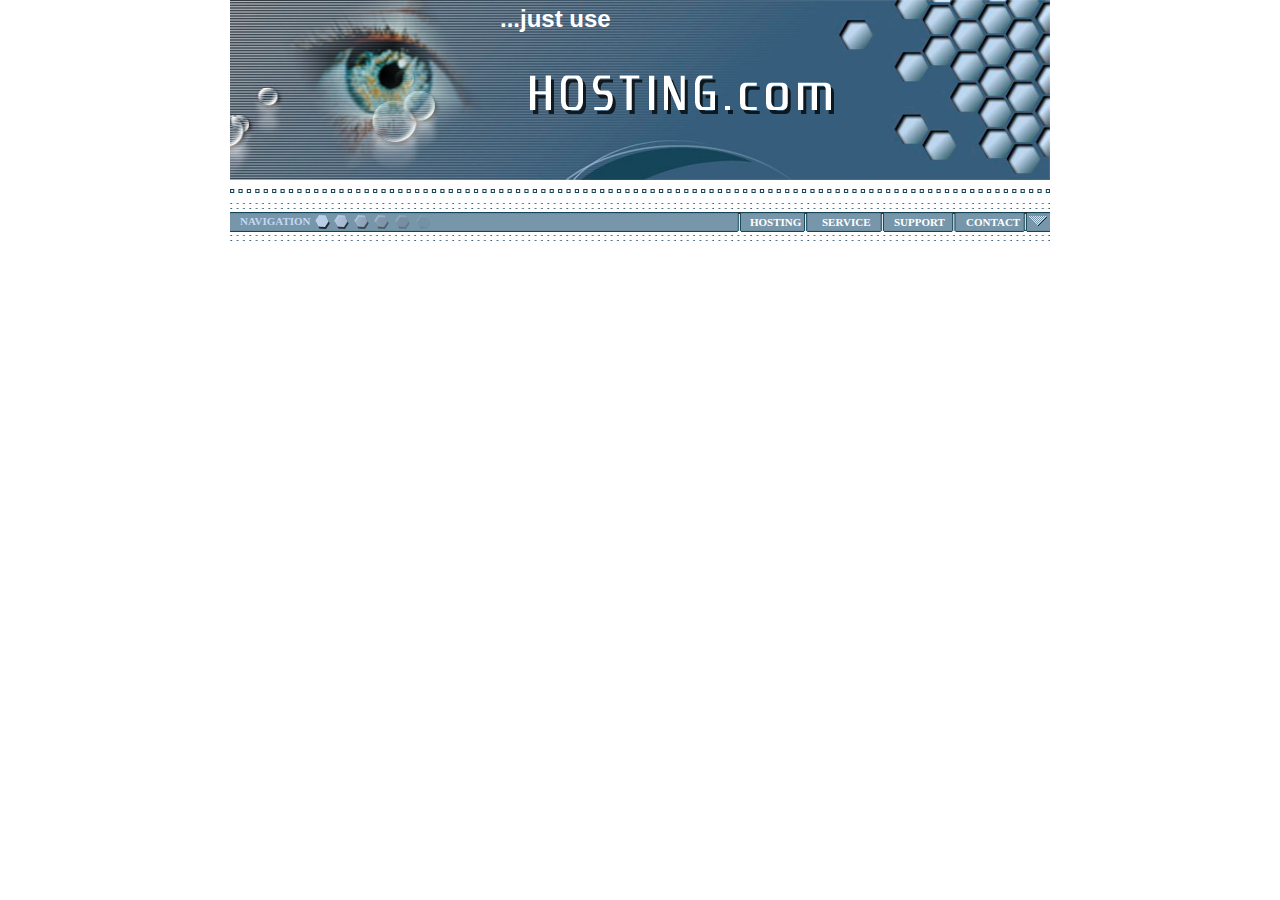
==== SecondLab/index.html @ c9c88b9d "some changes" ====
<!DOCTYPE html>
<html lang="en, ru" xmlns="http://www.w3.org/1999/html">
<head>
    <meta charset="UTF-8">
    <title>Ryzleitsev lab2</title>
    <link rel ="stylesheet" href="style.css">
</head>
<body>
    <div class="wrapper">
        <header>
            <div class = "header-container">
                <img class = "header-bg-img" src="res/HeaderBG.png" width="820" height="180">
                <img class = "header-eye-img" src="res/eye.png" width="205" height="168">
                <img class = "header-hosting" src="res/HOSTING.com.png" width="304" height="39">
                <p>...just use</p>
            </div>
            <nav>
                <img class="nav-settings" src="res/pixels%204x4.png">
                <img class = "nav-settings" src="res/pixels.png">
                <div class="nav-panel">
                    <img class="nav-bg-img" src="res/back_menu.png">
                    <p class="nav-text">NAVIGATION</p>
                    <img class="nav-el" src="res/nav-el.png">
                    <div class="right-nav">
                        <table>
                            <tr>
                                <td><p><a href="#">HOSTING</a></p></td>
                                <td><p><a href="#">SERVICE</a></p></td>
                                <td><p><a href="#">SUPPORT</a></p></td>
                                <td><p><a href="#">CONTACT</a> </p></td>
                                <td><p><img src="res/strelka_menu.png"></p></td>
                            </tr>
                        </table>
                        <p></p>
                    </div>
                </div>
                <img src="res/pixels.png" width="820" height="auto">
            </nav>
        </header>

    </div>
</body>
</html>
---- SecondLab/style.css ----
body{
    font-family: Arial, sens-serof, serif;
    margin: 0;
    padding: 0;
    font-size: 14px;
}

div{
    margin: 0;
    padding: 0;
}

.wrapper{
    width: 820px;
    margin: 0 auto;
}

.header-container{
    position: relative;
    width: 820px;
    height: 180px;
}
.header-bg-img{
    position: absolute;
}
.header-eye-img{
    position: absolute;
    margin: 0 0 0 50px;
}
.header-hosting{
    position: absolute;
    margin: 75px 0 0 300px;
}
header p{
    position: absolute;
    font-size: 24px;
    font-weight: bold;
    color: white;
    margin: 5px 0 0 270px;
}

.nav-settings{
  width: 820px;
}

.nav-panel{
    position: relative;
    width: 820px;
    height: 16px;
}
.nav-bg-img{
    position: absolute;
    width: 820px;
    height: 20px;
}

nav p{
    font-family: Corbel;
    position: absolute;
    margin: 3px 0 0 10px;
    color: #c3d8f5;
    font-size: 11px;
}

.nav-el{
    position: absolute;
    margin: 3px 0 3px 85px;
}

.right-nav {
    background-color: #333;
    overflow: hidden;
    margin: 0 0 0 500px;
}

table {
    border-collapse: collapse;
}

td {
    padding-right: 71px;
}
.right-nav a {
    font-family: Corbel;
    text-decoration: none;
    color: white;
    padding: 4px 9px;
}

.right-nav a:hover {
    color: black;
}

.both{ clear: both; }
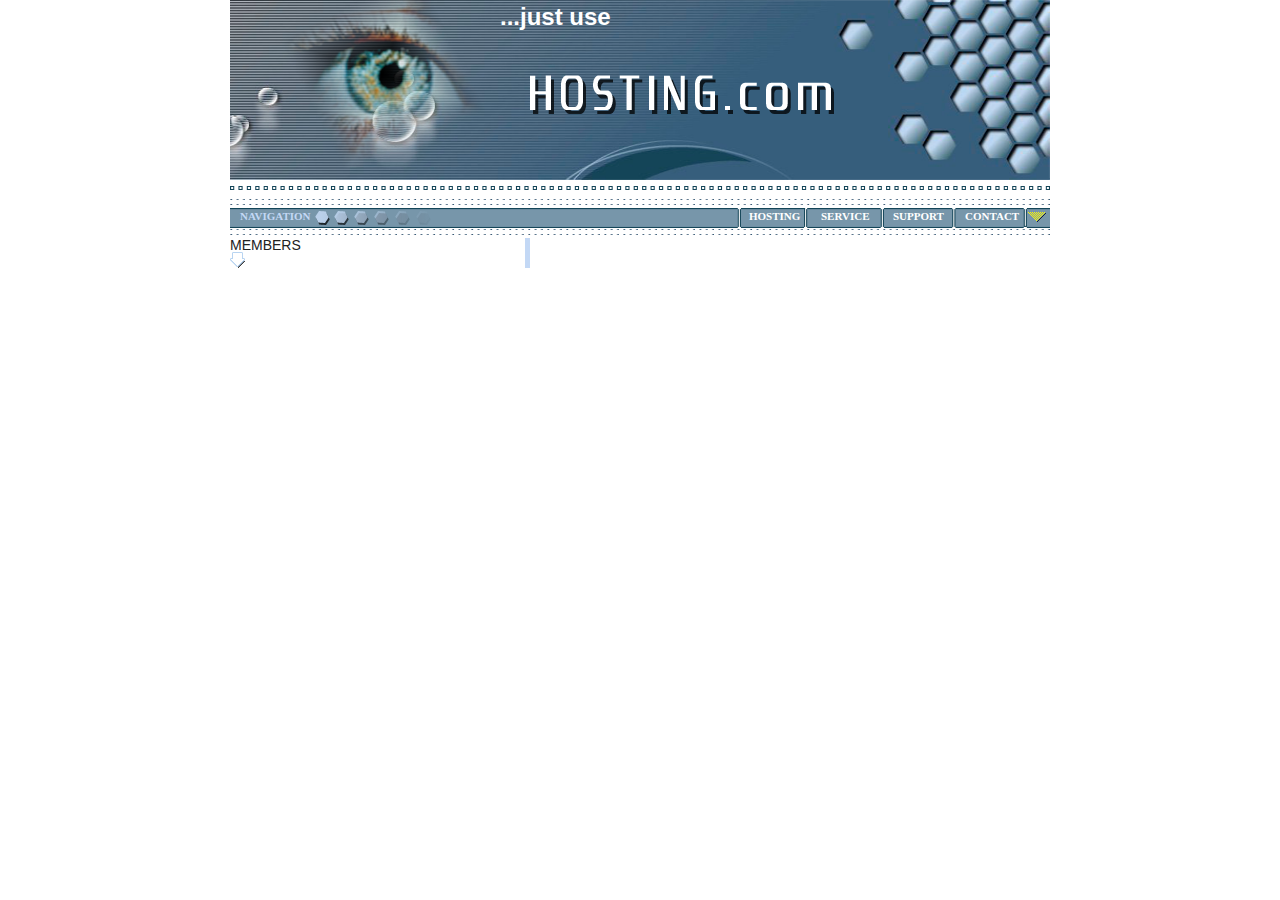
==== commit 1a0f9b75: "Style reset file added" ====
--- a/SecondLab/index.html
+++ b/SecondLab/index.html
@@ -3,7 +3,9 @@
 <head>
     <meta charset="UTF-8">
     <title>Ryzleitsev lab2</title>
+    <link rel ="stylesheet" href="../reset.css">
     <link rel ="stylesheet" href="style.css">
+
 </head>
 <body>
     <div class="wrapper">
@@ -38,6 +40,14 @@
             </nav>
         </header>
 
+        <main>
+            <section class="info"></section>
+            <div class="members">
+             
+                <p>MEMBERS</p>
+                <img src="res/strelka_members.png">
+            </div>
+        </main>
     </div>
 </body>
 </html>--- a/SecondLab/style.css
+++ b/SecondLab/style.css
@@ -3,6 +3,12 @@
     margin: 0;
     padding: 0;
     font-size: 14px;
+}
+html{
+    box-sizing: border-box;
+}
+*, *::before, *::after{
+    box-sizing: inherit;
 }
 
 div{
@@ -68,7 +74,6 @@
 }
 
 .right-nav {
-    background-color: #333;
     overflow: hidden;
     margin: 0 0 0 500px;
 }
@@ -78,17 +83,34 @@
 }
 
 td {
-    padding-right: 71px;
+    padding-right: 72px;
+    display: inline;
 }
 .right-nav a {
     font-family: Corbel;
     text-decoration: none;
     color: white;
     padding: 4px 9px;
+    display: inline;
+}
+.right-nav p{
+    display: inline;
 }
 
 .right-nav a:hover {
     color: black;
 }
 
+.members{
+    float: left;
+    width: 300px;
+    border-right: 5px solid #c3d8f5;
+
+}
+
+.info{
+    float: right;
+    width: 520px;
+}
+
 .both{ clear: both; }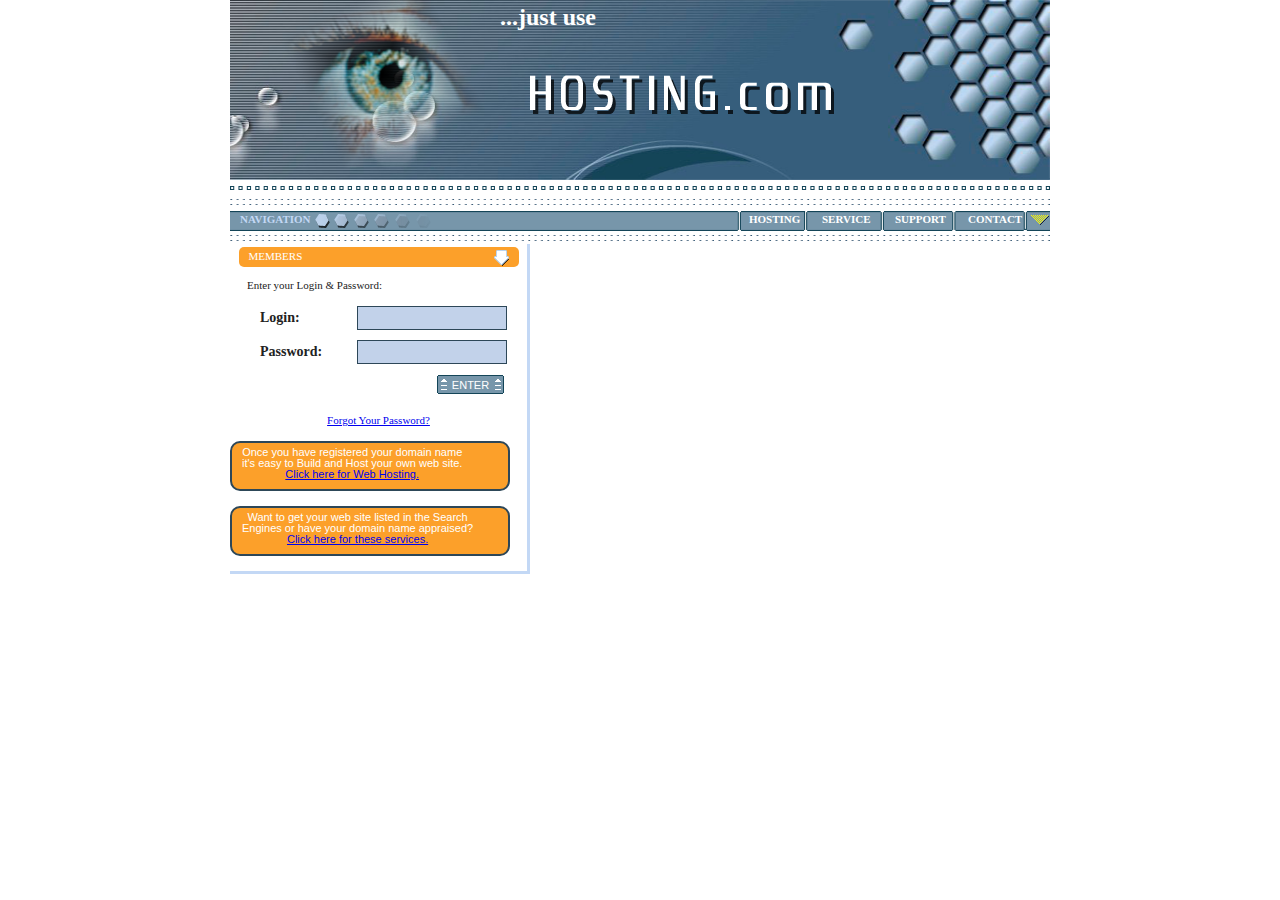
==== commit 6e4a7578: "Some changes" ====
--- a/SecondLab/index.html
+++ b/SecondLab/index.html
@@ -24,15 +24,13 @@
                     <p class="nav-text">NAVIGATION</p>
                     <img class="nav-el" src="res/nav-el.png">
                     <div class="right-nav">
-                        <table>
-                            <tr>
-                                <td><p><a href="#">HOSTING</a></p></td>
-                                <td><p><a href="#">SERVICE</a></p></td>
-                                <td><p><a href="#">SUPPORT</a></p></td>
-                                <td><p><a href="#">CONTACT</a> </p></td>
-                                <td><p><img src="res/strelka_menu.png"></p></td>
-                            </tr>
-                        </table>
+                        <ul>
+                                <li><p><a href="#">HOSTING</a></p></li>
+                                <li><p><a href="#">SERVICE</a></p></li>
+                                <li><p><a href="#">SUPPORT</a></p></li>
+                                <li><p><a href="#">CONTACT</a> </p></li>
+                                <li><p><a href="#"><img src="res/strelka_menu.png"></a></p></li>
+                        </ul>
                         <p></p>
                     </div>
                 </div>
@@ -42,10 +40,48 @@
 
         <main>
             <section class="info"></section>
-            <div class="members">
-             
-                <p>MEMBERS</p>
-                <img src="res/strelka_members.png">
+            <div class="members__container">
+                <div class="members__head-block">
+                    <div class="members__bg-element">
+                        <p class="members__text-head">MEMBERS</p>
+                        <img class="members__strelka" src="res/strelka_members.png">
+                    </div>
+                </div>
+                <div class="members__main-content">
+                    <form class="members__login-password">
+                        <p class="enter__text">Enter your Login & Password:</p>
+                        <div class="form-group">
+                            <label class="login__text">Login:</label>
+                            <input type="text" id="loginTextBox" name="loginTextBox">
+                        </div>
+                        <div class="form-group">
+                            <label class="password__text">Password:</label>
+                            <input type="text" id="passwordTextBox" name="passwordTextBox">
+                        </div>
+                        <button class="enter__btn"><img src="res/knopka.png"> <span>ENTER</span></button>
+                    </form>
+                    <a href="#">Forgot Your Password?</a>
+
+                    <div class="members__bottom-block">
+                        <div class="members__bottom-element">
+                            <p class="members__text-bottom">Once you have registered your domain name </p>
+                            <p class="members__text-bottom"> it's easy to Build and Host your own web site. </p>
+                            <a href="#">Click here for Web Hosting.</a>
+                        </div>
+                    </div>
+
+                    <div class="members__bottom-block">
+                        <div class="members__bottom-element">
+                            <p class="members__text-bottom">Want to get your web site listed in the Search </p>
+                            <p class="members__text-bottom">Engines or have your domain name appraised? </p>
+                            <a href="#">Click here for these services.</a>
+                        </div>
+                    </div>
+                </div>
+
+
+
+
             </div>
         </main>
     </div>
--- a/SecondLab/style.css
+++ b/SecondLab/style.css
@@ -1,5 +1,5 @@
 body{
-    font-family: Arial, sens-serof, serif;
+    font-family: Verdana, sens-serof, serif;
     margin: 0;
     padding: 0;
     font-size: 14px;
@@ -53,6 +53,7 @@
     position: relative;
     width: 820px;
     height: 16px;
+    margin: 3px 0;
 }
 .nav-bg-img{
     position: absolute;
@@ -78,12 +79,8 @@
     margin: 0 0 0 500px;
 }
 
-table {
-    border-collapse: collapse;
-}
-
-td {
-    padding-right: 72px;
+li {
+    padding-right: 73px;
     display: inline;
 }
 .right-nav a {
@@ -98,14 +95,10 @@
 }
 
 .right-nav a:hover {
-    color: black;
-}
-
-.members{
-    float: left;
-    width: 300px;
-    border-right: 5px solid #c3d8f5;
-
+    color: #c3d8f5;
+}
+.right-nav li:last-child{
+   margin-left: -10px;
 }
 
 .info{
@@ -113,4 +106,150 @@
     width: 520px;
 }
 
+.members__container{
+    float: left;
+    width: 300px;
+    height: 200px;
+    border-right: 3px solid #c3d8f5;
+    position: relative;
+}
+
+.members__head-block{
+    margin: 3px;
+    position: relative;
+}
+
+.members__bg-element{
+    width: 280px;
+    height: 20px;
+    background: #fca02a;
+    border-radius: 5px;
+    margin: 2px auto;
+    z-index: 1;
+    position: relative;
+
+}
+.members__text-head{
+    text-align: left;
+    z-index: 2;
+    position: absolute;
+    top: 4px;
+    left: 10px;
+    color: white;
+    font-size: 11px;
+
+}
+.members__strelka{
+    z-index: 3;
+    align-content: end;
+    position: absolute;
+    top: 3px;
+    left: 255px;
+}
+
+.members__main-content {
+    display: inline;
+    position: relative;
+    text-align: center;
+}
+
+.enter__text {
+    margin: 10px 0 15px 17px;
+    font-size: 11px;
+    font-family: Verdana;
+    text-align: left;
+}
+
+.members__login-password {
+    text-align: right;
+    margin-right: 10px;
+}
+
+.form-group {
+    display: flex;
+    justify-content: space-between;
+    margin: 10px;
+    align-items: center;
+}
+
+.login__text,
+.password__text {
+    font-size: 14px;
+    font-weight: bold;
+    margin-left: 20px;
+}
+
+#loginTextBox,
+#passwordTextBox {
+    width: 150px;
+    padding: 5px;
+    border: 1px solid #2d4758;
+    background: #c2d2ea;
+    margin-left: 10px;
+}
+
+.enter__btn {
+    position: relative;
+    background-color: transparent;
+    border: none;
+    cursor: pointer;
+    overflow: hidden;
+    margin-right: 7px;
+    margin-bottom: 20px ;
+}
+
+.enter__btn img{
+    display: block;
+    max-width: 100%;
+    height: auto;
+}
+
+.enter__btn span{
+    position: absolute;
+    top: 50%;
+    transform: translate(-50%, -50%);
+    color: white;
+}
+
+.members__main-content {
+    display: block;
+    align-content: center;
+    font-family: Verdana;
+    font-size: 11px;
+    margin-bottom: 15px;
+    position: relative;
+    border-right: 3px solid #c3d8f5;
+    width: 300px;
+    border-bottom: 3px solid #c3d8f5;
+}
+
+.members__head-block{
+    margin: 3px;
+    position: relative;
+}
+
+.members__bottom-block{
+    width: 280px;
+    height: 50px;
+    background: #fca02a;
+    border-radius: 10px;
+    border: 2px solid #2d4758;
+    position: relative;
+    margin: 15px 0px;
+
+}
+.members__bottom-element{
+    text-align: center;
+    position: absolute;
+    top: 4px;
+    left: 10px;
+    color: white;
+    font-size: 11px;
+    font-family: Arial;
+}
+
+.members__bottom-block p, a{
+    text-align: center;
+}
+
 .both{ clear: both; }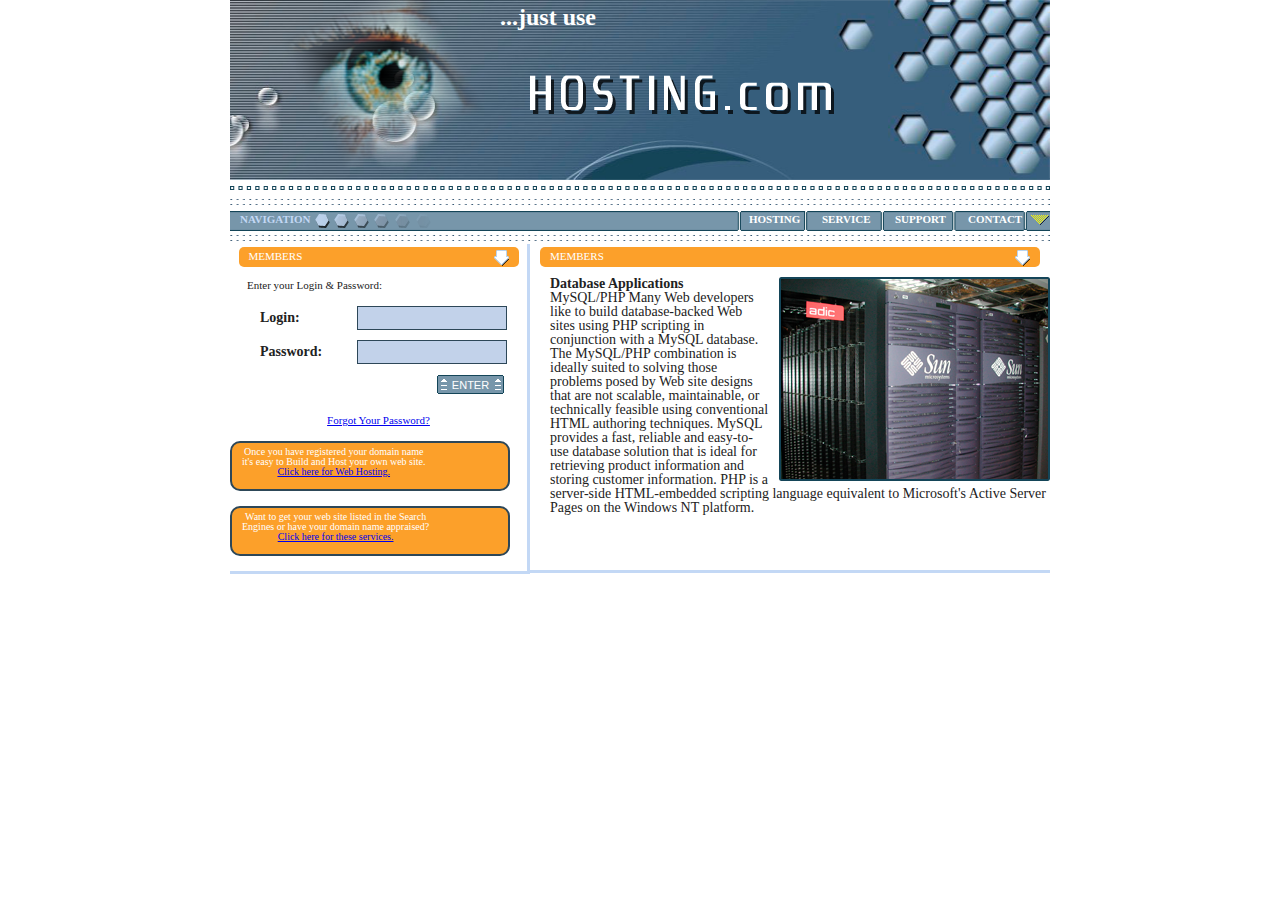
==== commit c7a9b911: "Some changes" ====
--- a/SecondLab/index.html
+++ b/SecondLab/index.html
@@ -39,7 +39,40 @@
         </header>
 
         <main>
-            <section class="info"></section>
+            <section class="info">
+                <div class="info__head-block">
+                    <div class="info__bg-element">
+                        <p class="info__text-head">MEMBERS</p>
+                        <img class="info__strelka" src="res/strelka_members.png">
+                    </div>
+                </div>
+                <div class="database__container">
+                    <img src="res/server.png" class="server-img">
+                    <p class="header-p-dba"> Database Applications</p>
+                    <p>MySQL/PHP
+                    Many Web developers like
+                    to build database-backed
+                    Web sites using PHP
+                    scripting in conjunction
+                    with a MySQL database.
+                    The MySQL/PHP
+                    combination is ideally
+                    suited to solving those
+                    problems posed by Web
+                    site designs that are not
+                    scalable, maintainable,
+                    or technically feasible
+                    using conventional HTML
+                    authoring techniques.
+                    MySQL provides a fast,
+                    reliable and easy-to-use
+                    database solution that is
+                    ideal for retrieving product
+                    information and storing customer information. PHP is a server-side
+                    HTML-embedded scripting language equivalent to Microsoft's Active
+                    Server Pages on the Windows NT platform.</p>
+                </div>
+            </section>
             <div class="members__container">
                 <div class="members__head-block">
                     <div class="members__bg-element">
--- a/SecondLab/style.css
+++ b/SecondLab/style.css
@@ -244,12 +244,62 @@
     top: 4px;
     left: 10px;
     color: white;
-    font-size: 11px;
-    font-family: Arial;
-}
-
-.members__bottom-block p, a{
-    text-align: center;
+    font-size: 10px;
+    font-family: Verdana;
+}
+
+.info{
+    width: 520px;
+    height: 329px;
+    border-bottom: 3px solid #c3d8f5;
+}
+
+.info__head-block{
+    margin: 3px;
+    position: relative;
+}
+
+.info__bg-element{
+    width: 500px;
+    height: 20px;
+    background: #fca02a;
+    border-radius: 5px;
+    margin: 2px auto;
+    z-index: 1;
+    position: relative;
+
+}
+.info__text-head{
+    text-align: left;
+    z-index: 2;
+    position: absolute;
+    top: 4px;
+    left: 10px;
+    color: white;
+    font-size: 11px;
+}
+
+.info__strelka{
+    z-index: 3;
+    align-content: end;
+    position: absolute;
+    top: 3px;
+    left: 475px;
+}
+
+.database__container {
+    width: 100%;
+    padding-left:20px ;
+    font-size: 14px;
+    box-sizing: border-box;
+    margin: 10px 0 25px 0;
+}
+.database__container img{
+    float: right;
+    margin-left: 10px;
+}
+.header-p-dba{
+    font-weight: bold;
 }
 
 .both{ clear: both; }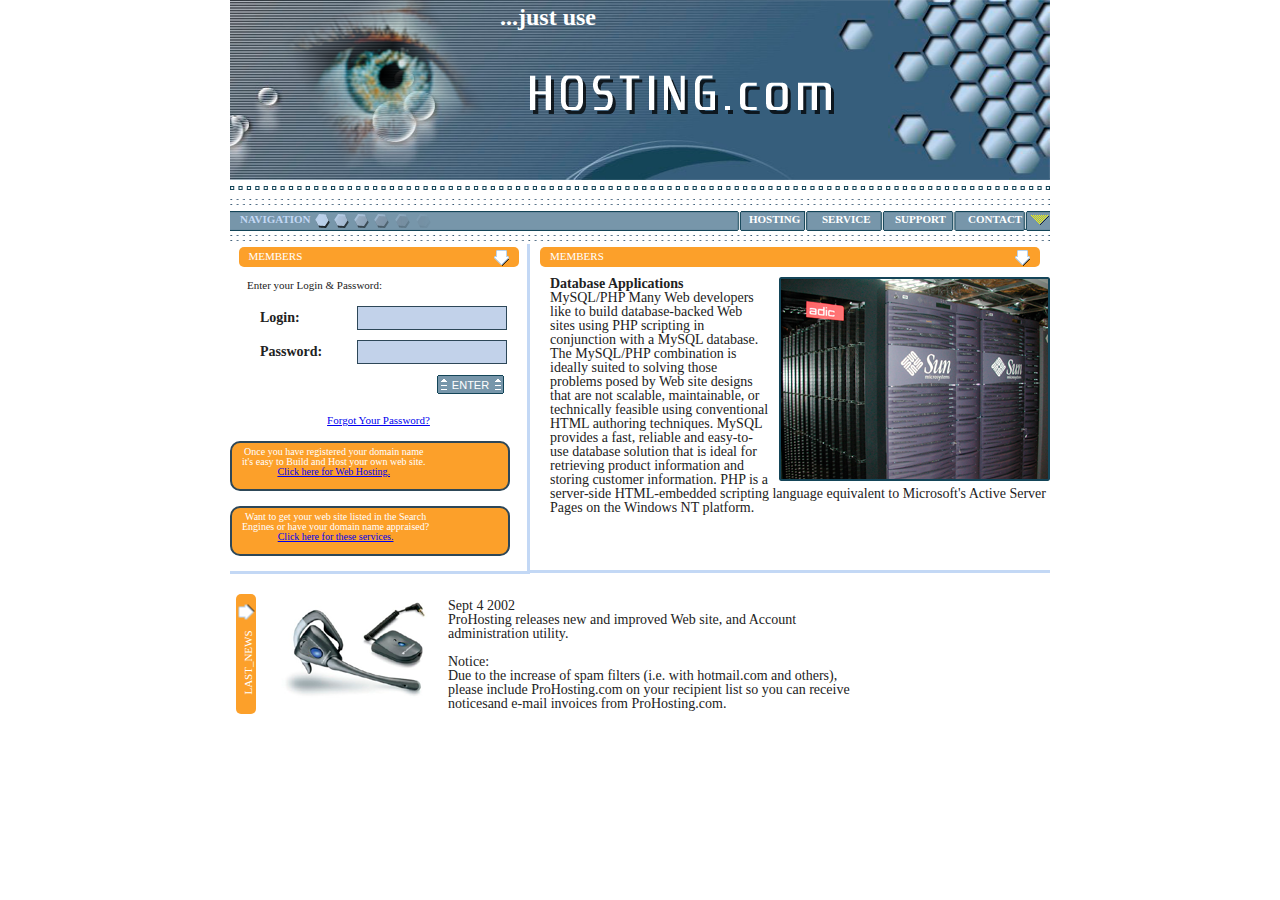
==== commit 3b0d1aa5: "some changes" ====
--- a/SecondLab/index.html
+++ b/SecondLab/index.html
@@ -112,6 +112,25 @@
                     </div>
                 </div>
 
+                <div class="bottom-block">
+                    <div class="bottom-container">
+                        <div class="bottom__head-block">
+                            <div class="bottom__bg-element">
+                                <p class="bottom__text-head">LAST_NEWS</p>
+                                <img class="bottom__strelka" src="res/strelka_members.png">
+                            </div>
+                        </div>
+                        <img class="img__bottom" src="res/naushnik.png">
+                        <div class="formatted-text">Sept 4 2002
+                            ProHosting releases new and improved Web site, and Account
+                            administration utility.
+
+                            Notice:
+                            Due to the increase of spam filters (i.e. with hotmail.com and others),
+                            please include ProHosting.com on your recipient list so you can receive
+                            noticesand e-mail invoices from ProHosting.com. </div>
+                    </div>
+                </div>
 
 
 
--- a/SecondLab/style.css
+++ b/SecondLab/style.css
@@ -223,11 +223,6 @@
     border-bottom: 3px solid #c3d8f5;
 }
 
-.members__head-block{
-    margin: 3px;
-    position: relative;
-}
-
 .members__bottom-block{
     width: 280px;
     height: 50px;
@@ -301,5 +296,68 @@
 .header-p-dba{
     font-weight: bold;
 }
+.bottom__head-block {
+    margin: 3px;
+    position: relative;
+    width: 25px;
+    height: 120px;
+    display: inline-flex;
+}
+
+.bottom-container{
+   position: absolute;
+    display: inline-flex;
+    width: 820px;
+    height: 120px;
+}
+
+.bottom__bg-element {
+    width: 20px;
+    height: 120px;
+    background: #fca02a;
+    border-radius: 5px;
+    margin: 2px auto;
+    z-index: 1;
+    position: relative;
+}
+
+.bottom__text-head {
+    text-align: left;
+    z-index: 2;
+    position: absolute;
+    color: white;
+    font-size: 11px;
+    transform: rotate(270deg);
+    top: 63px;
+    right: -25px;
+}
+
+.bottom__strelka {
+    z-index: 3;
+    align-content: end;
+    position: absolute;
+    top: 10px;
+    left: 3px;
+    transform: rotate(270deg);
+}
+
+.bottom-block{
+    margin: 0;
+    padding: 0;
+    width: 820px;
+    height: 120px;
+}
+
+.img__bottom{
+    margin: 10px 20px;
+    width: 147px;
+    height: 100px;
+}
+
+.formatted-text {
+    white-space: pre-line;
+    margin-top: 10px;
+}
+
 
 .both{ clear: both; }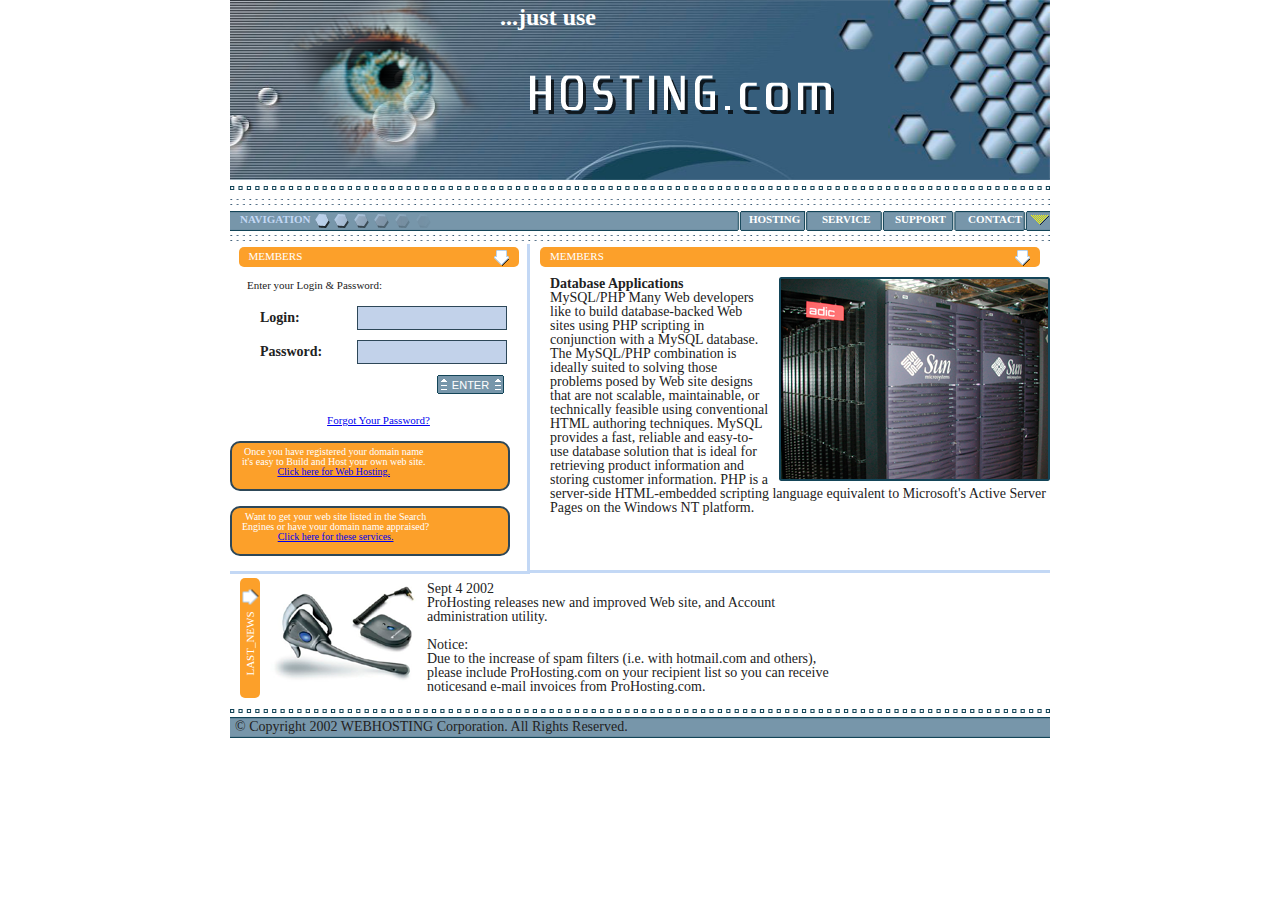
==== commit 676d197c: "some changes" ====
--- a/SecondLab/index.html
+++ b/SecondLab/index.html
@@ -111,31 +111,34 @@
                         </div>
                     </div>
                 </div>
+            </div>
 
-                <div class="bottom-block">
-                    <div class="bottom-container">
-                        <div class="bottom__head-block">
-                            <div class="bottom__bg-element">
-                                <p class="bottom__text-head">LAST_NEWS</p>
-                                <img class="bottom__strelka" src="res/strelka_members.png">
-                            </div>
-                        </div>
-                        <img class="img__bottom" src="res/naushnik.png">
-                        <div class="formatted-text">Sept 4 2002
-                            ProHosting releases new and improved Web site, and Account
-                            administration utility.
-
-                            Notice:
-                            Due to the increase of spam filters (i.e. with hotmail.com and others),
-                            please include ProHosting.com on your recipient list so you can receive
-                            noticesand e-mail invoices from ProHosting.com. </div>
-                    </div>
-                </div>
+            <div class="elements__main-bottom">
 
 
+                        <div class="bottom__bg-element">
+                            <p class="bottom__text-head">LAST_NEWS</p>
+                            <img class="bottom__strelka" src="res/strelka_members.png">
+                        </div>
 
+
+                    <img class="img__bottom" src="res/naushnik.png">
+
+                    <div class="formatted-text">Sept 4 2002
+                        ProHosting releases new and improved Web site, and Account
+                        administration utility.
+
+                        Notice:
+                        Due to the increase of spam filters (i.e. with hotmail.com and others),
+                        please include ProHosting.com on your recipient list so you can receive
+                        noticesand e-mail invoices from ProHosting.com. </div>
             </div>
         </main>
+        <footer>
+            <img src="res/pixels%204x4.png" alt="" width="820">
+            <img class="footer-bg" src="res/back_copyright.png" width="820">
+            <p>© Copyright 2002 WEBHOSTING Corporation. All Rights Reserved. </p>
+        </footer>
     </div>
 </body>
 </html>--- a/SecondLab/style.css
+++ b/SecondLab/style.css
@@ -296,68 +296,65 @@
 .header-p-dba{
     font-weight: bold;
 }
-.bottom__head-block {
-    margin: 3px;
-    position: relative;
-    width: 25px;
-    height: 120px;
-    display: inline-flex;
-}
-
-.bottom-container{
-   position: absolute;
-    display: inline-flex;
-    width: 820px;
-    height: 120px;
-}
+
+.elements__main-bottom {
+     display: flex;
+     align-items: center;
+     margin: 10px;
+     padding: 0;
+     width: 820px;
+     height: 120px;
+ }
 
 .bottom__bg-element {
+    margin-top: 10px;
     width: 20px;
     height: 120px;
     background: #fca02a;
     border-radius: 5px;
-    margin: 2px auto;
-    z-index: 1;
-    position: relative;
+    margin-right: 10px;
+    display: flex;
+    flex-direction: column;
+    align-items: center;
 }
 
 .bottom__text-head {
-    text-align: left;
-    z-index: 2;
-    position: absolute;
     color: white;
     font-size: 11px;
     transform: rotate(270deg);
-    top: 63px;
-    right: -25px;
+    margin-top: 60px;
 }
 
 .bottom__strelka {
-    z-index: 3;
-    align-content: end;
-    position: absolute;
-    top: 10px;
-    left: 3px;
     transform: rotate(270deg);
-}
-
-.bottom-block{
-    margin: 0;
-    padding: 0;
-    width: 820px;
-    height: 120px;
-}
-
-.img__bottom{
-    margin: 10px 20px;
+    margin-top: -60px;
+}
+
+.img__bottom {
     width: 147px;
     height: 100px;
+    margin-right: 10px;
 }
 
 .formatted-text {
     white-space: pre-line;
     margin-top: 10px;
-}
-
+    flex-grow: 1;
+}
+
+footer{
+    position: absolute;
+}
+
+.footer-bg{
+    position: relative;
+    z-index: 1;
+}
+footer p{
+    position: absolute;
+    z-index: 2;
+    margin-top: -18px;
+    margin-left: 5px;
+}
 
 .both{ clear: both; }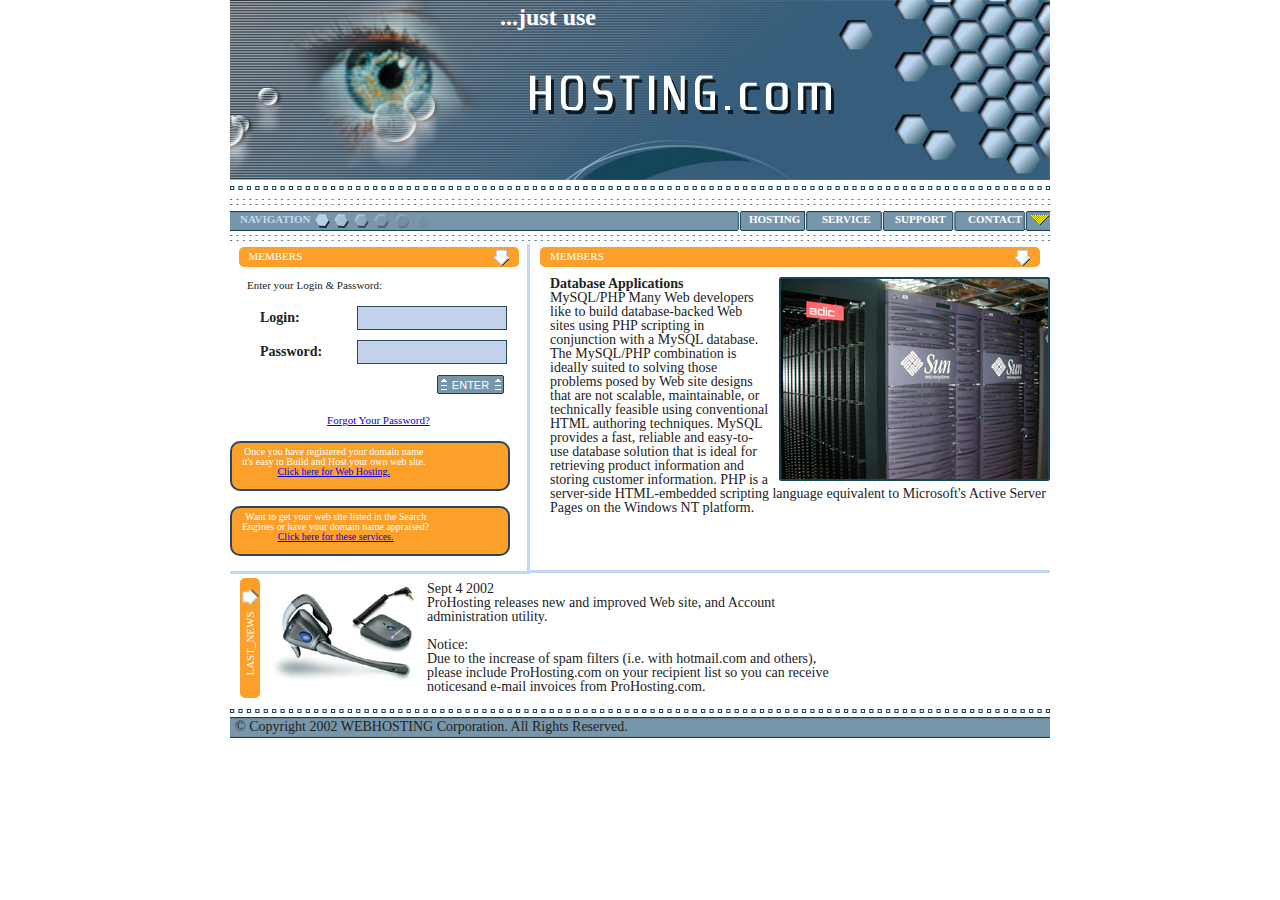
==== commit 5a2b88da: "Full clean up" ====
--- a/SecondLab/index.html
+++ b/SecondLab/index.html
@@ -3,53 +3,53 @@
 <head>
     <meta charset="UTF-8">
     <title>Ryzleitsev lab2</title>
-    <link rel ="stylesheet" href="../reset.css">
-    <link rel ="stylesheet" href="style.css">
+    <link href="../reset.css" rel="stylesheet">
+    <link href="style.css" rel="stylesheet">
 
 </head>
 <body>
-    <div class="wrapper">
-        <header>
-            <div class = "header-container">
-                <img class = "header-bg-img" src="res/HeaderBG.png" width="820" height="180">
-                <img class = "header-eye-img" src="res/eye.png" width="205" height="168">
-                <img class = "header-hosting" src="res/HOSTING.com.png" width="304" height="39">
-                <p>...just use</p>
+<div class="wrapper">
+    <header>
+        <div class="header-container">
+            <img class="header-bg-img" height="180" src="res/HeaderBG.png" width="820">
+            <img class="header-eye-img" height="168" src="res/eye.png" width="205">
+            <img class="header-hosting" height="39" src="res/HOSTING.com.png" width="304">
+            <p>...just use</p>
+        </div>
+        <nav>
+            <img class="nav-settings" src="res/pixels%204x4.png">
+            <img class="nav-settings" src="res/pixels.png">
+            <div class="nav-panel">
+                <img class="nav-bg-img" src="res/back_menu.png">
+                <p class="nav-text">NAVIGATION</p>
+                <img class="nav-el" src="res/nav-el.png">
+                <div class="right-nav">
+                    <ul>
+                        <li><p><a href="#">HOSTING</a></p></li>
+                        <li><p><a href="#">SERVICE</a></p></li>
+                        <li><p><a href="#">SUPPORT</a></p></li>
+                        <li><p><a href="#">CONTACT</a></p></li>
+                        <li><p><a href="#"><img src="res/strelka_menu.png"></a></p></li>
+                    </ul>
+                    <p></p>
+                </div>
             </div>
-            <nav>
-                <img class="nav-settings" src="res/pixels%204x4.png">
-                <img class = "nav-settings" src="res/pixels.png">
-                <div class="nav-panel">
-                    <img class="nav-bg-img" src="res/back_menu.png">
-                    <p class="nav-text">NAVIGATION</p>
-                    <img class="nav-el" src="res/nav-el.png">
-                    <div class="right-nav">
-                        <ul>
-                                <li><p><a href="#">HOSTING</a></p></li>
-                                <li><p><a href="#">SERVICE</a></p></li>
-                                <li><p><a href="#">SUPPORT</a></p></li>
-                                <li><p><a href="#">CONTACT</a> </p></li>
-                                <li><p><a href="#"><img src="res/strelka_menu.png"></a></p></li>
-                        </ul>
-                        <p></p>
-                    </div>
+            <img height="auto" src="res/pixels.png" width="820">
+        </nav>
+    </header>
+
+    <main>
+        <section class="info">
+            <div class="info__head-block">
+                <div class="info__bg-element">
+                    <p class="info__text-head">MEMBERS</p>
+                    <img class="info__strelka" src="res/strelka_members.png">
                 </div>
-                <img src="res/pixels.png" width="820" height="auto">
-            </nav>
-        </header>
-
-        <main>
-            <section class="info">
-                <div class="info__head-block">
-                    <div class="info__bg-element">
-                        <p class="info__text-head">MEMBERS</p>
-                        <img class="info__strelka" src="res/strelka_members.png">
-                    </div>
-                </div>
-                <div class="database__container">
-                    <img src="res/server.png" class="server-img">
-                    <p class="header-p-dba"> Database Applications</p>
-                    <p>MySQL/PHP
+            </div>
+            <div class="database__container">
+                <img class="server-img" src="res/server.png">
+                <p class="header-p-dba"> Database Applications</p>
+                <p>MySQL/PHP
                     Many Web developers like
                     to build database-backed
                     Web sites using PHP
@@ -71,74 +71,75 @@
                     information and storing customer information. PHP is a server-side
                     HTML-embedded scripting language equivalent to Microsoft's Active
                     Server Pages on the Windows NT platform.</p>
+            </div>
+        </section>
+        <div class="members__container">
+            <div class="members__head-block">
+                <div class="members__bg-element">
+                    <p class="members__text-head">MEMBERS</p>
+                    <img class="members__strelka" src="res/strelka_members.png">
                 </div>
-            </section>
-            <div class="members__container">
-                <div class="members__head-block">
-                    <div class="members__bg-element">
-                        <p class="members__text-head">MEMBERS</p>
-                        <img class="members__strelka" src="res/strelka_members.png">
+            </div>
+            <div class="members__main-content">
+                <form class="members__login-password">
+                    <p class="enter__text">Enter your Login & Password:</p>
+                    <div class="form-group">
+                        <label class="login__text">Login:</label>
+                        <input id="loginTextBox" name="loginTextBox" type="text">
+                    </div>
+                    <div class="form-group">
+                        <label class="password__text">Password:</label>
+                        <input id="passwordTextBox" name="passwordTextBox" type="text">
+                    </div>
+                    <button class="enter__btn"><img src="res/knopka.png"> <span>ENTER</span></button>
+                </form>
+                <a href="#">Forgot Your Password?</a>
+
+                <div class="members__bottom-block">
+                    <div class="members__bottom-element">
+                        <p class="members__text-bottom">Once you have registered your domain name </p>
+                        <p class="members__text-bottom"> it's easy to Build and Host your own web site. </p>
+                        <a href="#">Click here for Web Hosting.</a>
                     </div>
                 </div>
-                <div class="members__main-content">
-                    <form class="members__login-password">
-                        <p class="enter__text">Enter your Login & Password:</p>
-                        <div class="form-group">
-                            <label class="login__text">Login:</label>
-                            <input type="text" id="loginTextBox" name="loginTextBox">
-                        </div>
-                        <div class="form-group">
-                            <label class="password__text">Password:</label>
-                            <input type="text" id="passwordTextBox" name="passwordTextBox">
-                        </div>
-                        <button class="enter__btn"><img src="res/knopka.png"> <span>ENTER</span></button>
-                    </form>
-                    <a href="#">Forgot Your Password?</a>
 
-                    <div class="members__bottom-block">
-                        <div class="members__bottom-element">
-                            <p class="members__text-bottom">Once you have registered your domain name </p>
-                            <p class="members__text-bottom"> it's easy to Build and Host your own web site. </p>
-                            <a href="#">Click here for Web Hosting.</a>
-                        </div>
-                    </div>
-
-                    <div class="members__bottom-block">
-                        <div class="members__bottom-element">
-                            <p class="members__text-bottom">Want to get your web site listed in the Search </p>
-                            <p class="members__text-bottom">Engines or have your domain name appraised? </p>
-                            <a href="#">Click here for these services.</a>
-                        </div>
+                <div class="members__bottom-block">
+                    <div class="members__bottom-element">
+                        <p class="members__text-bottom">Want to get your web site listed in the Search </p>
+                        <p class="members__text-bottom">Engines or have your domain name appraised? </p>
+                        <a href="#">Click here for these services.</a>
                     </div>
                 </div>
             </div>
+        </div>
 
-            <div class="elements__main-bottom">
+        <div class="elements__main-bottom">
 
 
-                        <div class="bottom__bg-element">
-                            <p class="bottom__text-head">LAST_NEWS</p>
-                            <img class="bottom__strelka" src="res/strelka_members.png">
-                        </div>
+            <div class="bottom__bg-element">
+                <p class="bottom__text-head">LAST_NEWS</p>
+                <img class="bottom__strelka" src="res/strelka_members.png">
+            </div>
 
 
-                    <img class="img__bottom" src="res/naushnik.png">
+            <img class="img__bottom" src="res/naushnik.png">
 
-                    <div class="formatted-text">Sept 4 2002
-                        ProHosting releases new and improved Web site, and Account
-                        administration utility.
+            <div class="formatted-text">Sept 4 2002
+                ProHosting releases new and improved Web site, and Account
+                administration utility.
 
-                        Notice:
-                        Due to the increase of spam filters (i.e. with hotmail.com and others),
-                        please include ProHosting.com on your recipient list so you can receive
-                        noticesand e-mail invoices from ProHosting.com. </div>
+                Notice:
+                Due to the increase of spam filters (i.e. with hotmail.com and others),
+                please include ProHosting.com on your recipient list so you can receive
+                noticesand e-mail invoices from ProHosting.com.
             </div>
-        </main>
-        <footer>
-            <img src="res/pixels%204x4.png" alt="" width="820">
-            <img class="footer-bg" src="res/back_copyright.png" width="820">
-            <p>© Copyright 2002 WEBHOSTING Corporation. All Rights Reserved. </p>
-        </footer>
-    </div>
+        </div>
+    </main>
+    <footer>
+        <img alt="" src="res/pixels%204x4.png" width="820">
+        <img class="footer-bg" src="res/back_copyright.png" width="820">
+        <p>© Copyright 2002 WEBHOSTING Corporation. All Rights Reserved. </p>
+    </footer>
+</div>
 </body>
 </html>--- a/SecondLab/style.css
+++ b/SecondLab/style.css
@@ -1,43 +1,49 @@
-body{
+body {
     font-family: Verdana, sens-serof, serif;
     margin: 0;
     padding: 0;
     font-size: 14px;
 }
-html{
+
+html {
     box-sizing: border-box;
 }
-*, *::before, *::after{
+
+*, *::before, *::after {
     box-sizing: inherit;
 }
 
-div{
+div {
     margin: 0;
     padding: 0;
 }
 
-.wrapper{
+.wrapper {
     width: 820px;
     margin: 0 auto;
 }
 
-.header-container{
+.header-container {
     position: relative;
     width: 820px;
     height: 180px;
 }
-.header-bg-img{
-    position: absolute;
-}
-.header-eye-img{
+
+.header-bg-img {
+    position: absolute;
+}
+
+.header-eye-img {
     position: absolute;
     margin: 0 0 0 50px;
 }
-.header-hosting{
+
+.header-hosting {
     position: absolute;
     margin: 75px 0 0 300px;
 }
-header p{
+
+header p {
     position: absolute;
     font-size: 24px;
     font-weight: bold;
@@ -45,23 +51,24 @@
     margin: 5px 0 0 270px;
 }
 
-.nav-settings{
-  width: 820px;
-}
-
-.nav-panel{
+.nav-settings {
+    width: 820px;
+}
+
+.nav-panel {
     position: relative;
     width: 820px;
     height: 16px;
     margin: 3px 0;
 }
-.nav-bg-img{
+
+.nav-bg-img {
     position: absolute;
     width: 820px;
     height: 20px;
 }
 
-nav p{
+nav p {
     font-family: Corbel;
     position: absolute;
     margin: 3px 0 0 10px;
@@ -69,7 +76,7 @@
     font-size: 11px;
 }
 
-.nav-el{
+.nav-el {
     position: absolute;
     margin: 3px 0 3px 85px;
 }
@@ -83,6 +90,7 @@
     padding-right: 73px;
     display: inline;
 }
+
 .right-nav a {
     font-family: Corbel;
     text-decoration: none;
@@ -90,23 +98,25 @@
     padding: 4px 9px;
     display: inline;
 }
-.right-nav p{
+
+.right-nav p {
     display: inline;
 }
 
 .right-nav a:hover {
     color: #c3d8f5;
 }
-.right-nav li:last-child{
-   margin-left: -10px;
-}
-
-.info{
+
+.right-nav li:last-child {
+    margin-left: -10px;
+}
+
+.info {
     float: right;
     width: 520px;
 }
 
-.members__container{
+.members__container {
     float: left;
     width: 300px;
     height: 200px;
@@ -114,12 +124,12 @@
     position: relative;
 }
 
-.members__head-block{
+.members__head-block {
     margin: 3px;
     position: relative;
 }
 
-.members__bg-element{
+.members__bg-element {
     width: 280px;
     height: 20px;
     background: #fca02a;
@@ -129,7 +139,8 @@
     position: relative;
 
 }
-.members__text-head{
+
+.members__text-head {
     text-align: left;
     z-index: 2;
     position: absolute;
@@ -139,7 +150,8 @@
     font-size: 11px;
 
 }
-.members__strelka{
+
+.members__strelka {
     z-index: 3;
     align-content: end;
     position: absolute;
@@ -195,16 +207,16 @@
     cursor: pointer;
     overflow: hidden;
     margin-right: 7px;
-    margin-bottom: 20px ;
-}
-
-.enter__btn img{
+    margin-bottom: 20px;
+}
+
+.enter__btn img {
     display: block;
     max-width: 100%;
     height: auto;
 }
 
-.enter__btn span{
+.enter__btn span {
     position: absolute;
     top: 50%;
     transform: translate(-50%, -50%);
@@ -223,7 +235,7 @@
     border-bottom: 3px solid #c3d8f5;
 }
 
-.members__bottom-block{
+.members__bottom-block {
     width: 280px;
     height: 50px;
     background: #fca02a;
@@ -233,7 +245,8 @@
     margin: 15px 0px;
 
 }
-.members__bottom-element{
+
+.members__bottom-element {
     text-align: center;
     position: absolute;
     top: 4px;
@@ -243,18 +256,18 @@
     font-family: Verdana;
 }
 
-.info{
+.info {
     width: 520px;
     height: 329px;
     border-bottom: 3px solid #c3d8f5;
 }
 
-.info__head-block{
+.info__head-block {
     margin: 3px;
     position: relative;
 }
 
-.info__bg-element{
+.info__bg-element {
     width: 500px;
     height: 20px;
     background: #fca02a;
@@ -264,7 +277,8 @@
     position: relative;
 
 }
-.info__text-head{
+
+.info__text-head {
     text-align: left;
     z-index: 2;
     position: absolute;
@@ -274,7 +288,7 @@
     font-size: 11px;
 }
 
-.info__strelka{
+.info__strelka {
     z-index: 3;
     align-content: end;
     position: absolute;
@@ -284,27 +298,29 @@
 
 .database__container {
     width: 100%;
-    padding-left:20px ;
+    padding-left: 20px;
     font-size: 14px;
     box-sizing: border-box;
     margin: 10px 0 25px 0;
 }
-.database__container img{
+
+.database__container img {
     float: right;
     margin-left: 10px;
 }
-.header-p-dba{
+
+.header-p-dba {
     font-weight: bold;
 }
 
 .elements__main-bottom {
-     display: flex;
-     align-items: center;
-     margin: 10px;
-     padding: 0;
-     width: 820px;
-     height: 120px;
- }
+    display: flex;
+    align-items: center;
+    margin: 10px;
+    padding: 0;
+    width: 820px;
+    height: 120px;
+}
 
 .bottom__bg-element {
     margin-top: 10px;
@@ -342,19 +358,22 @@
     flex-grow: 1;
 }
 
-footer{
-    position: absolute;
-}
-
-.footer-bg{
+footer {
+    position: absolute;
+}
+
+.footer-bg {
     position: relative;
     z-index: 1;
 }
-footer p{
+
+footer p {
     position: absolute;
     z-index: 2;
     margin-top: -18px;
     margin-left: 5px;
 }
 
-.both{ clear: both; }+.both {
+    clear: both;
+}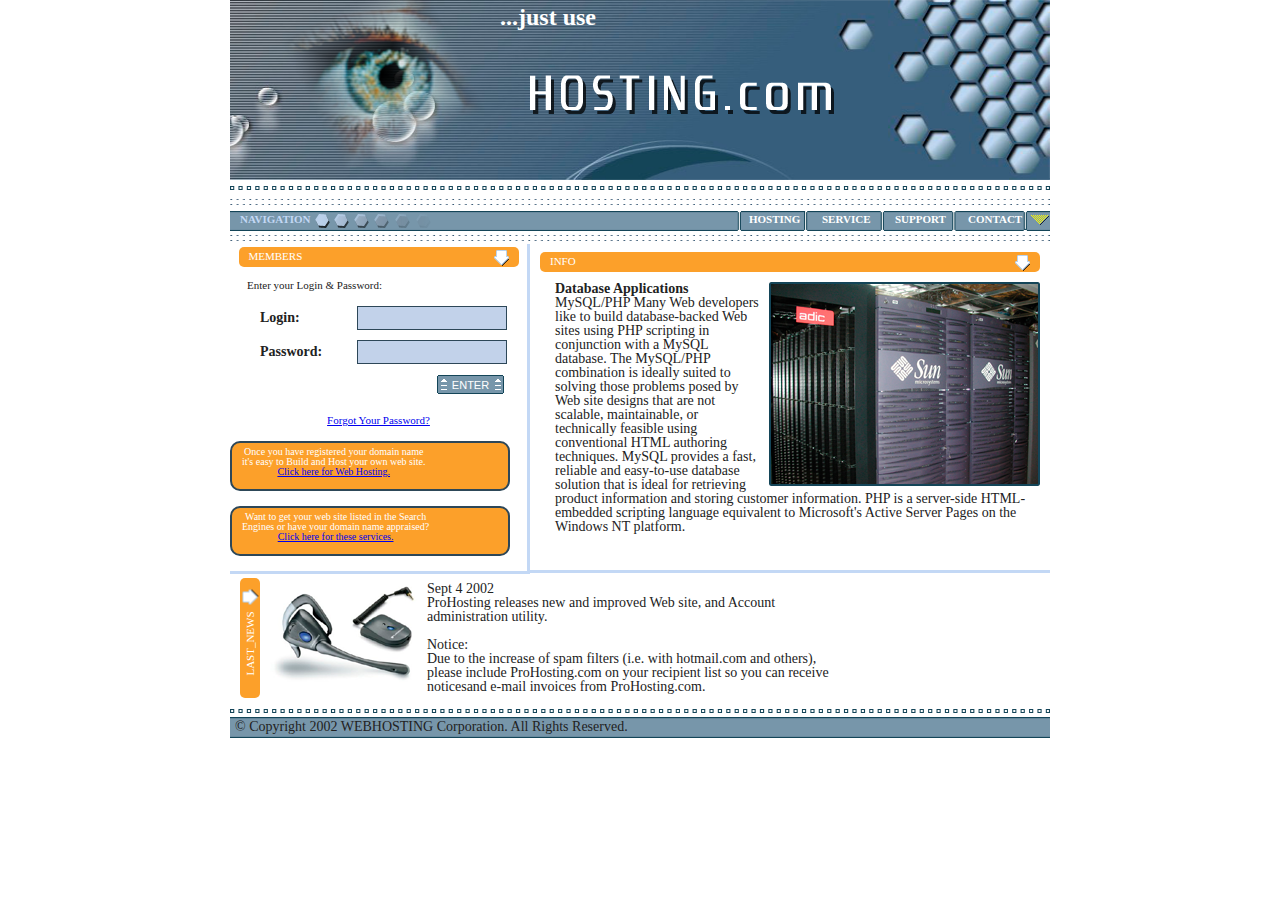
==== commit 6277d7b5: "some changes" ====
--- a/SecondLab/index.html
+++ b/SecondLab/index.html
@@ -42,7 +42,7 @@
         <section class="info">
             <div class="info__head-block">
                 <div class="info__bg-element">
-                    <p class="info__text-head">MEMBERS</p>
+                    <p class="info__text-head">INFO</p>
                     <img class="info__strelka" src="res/strelka_members.png">
                 </div>
             </div>
--- a/SecondLab/style.css
+++ b/SecondLab/style.css
@@ -260,6 +260,7 @@
     width: 520px;
     height: 329px;
     border-bottom: 3px solid #c3d8f5;
+    padding: 5px;
 }
 
 .info__head-block {
@@ -307,6 +308,7 @@
 .database__container img {
     float: right;
     margin-left: 10px;
+    padding-right: 5px;
 }
 
 .header-p-dba {
